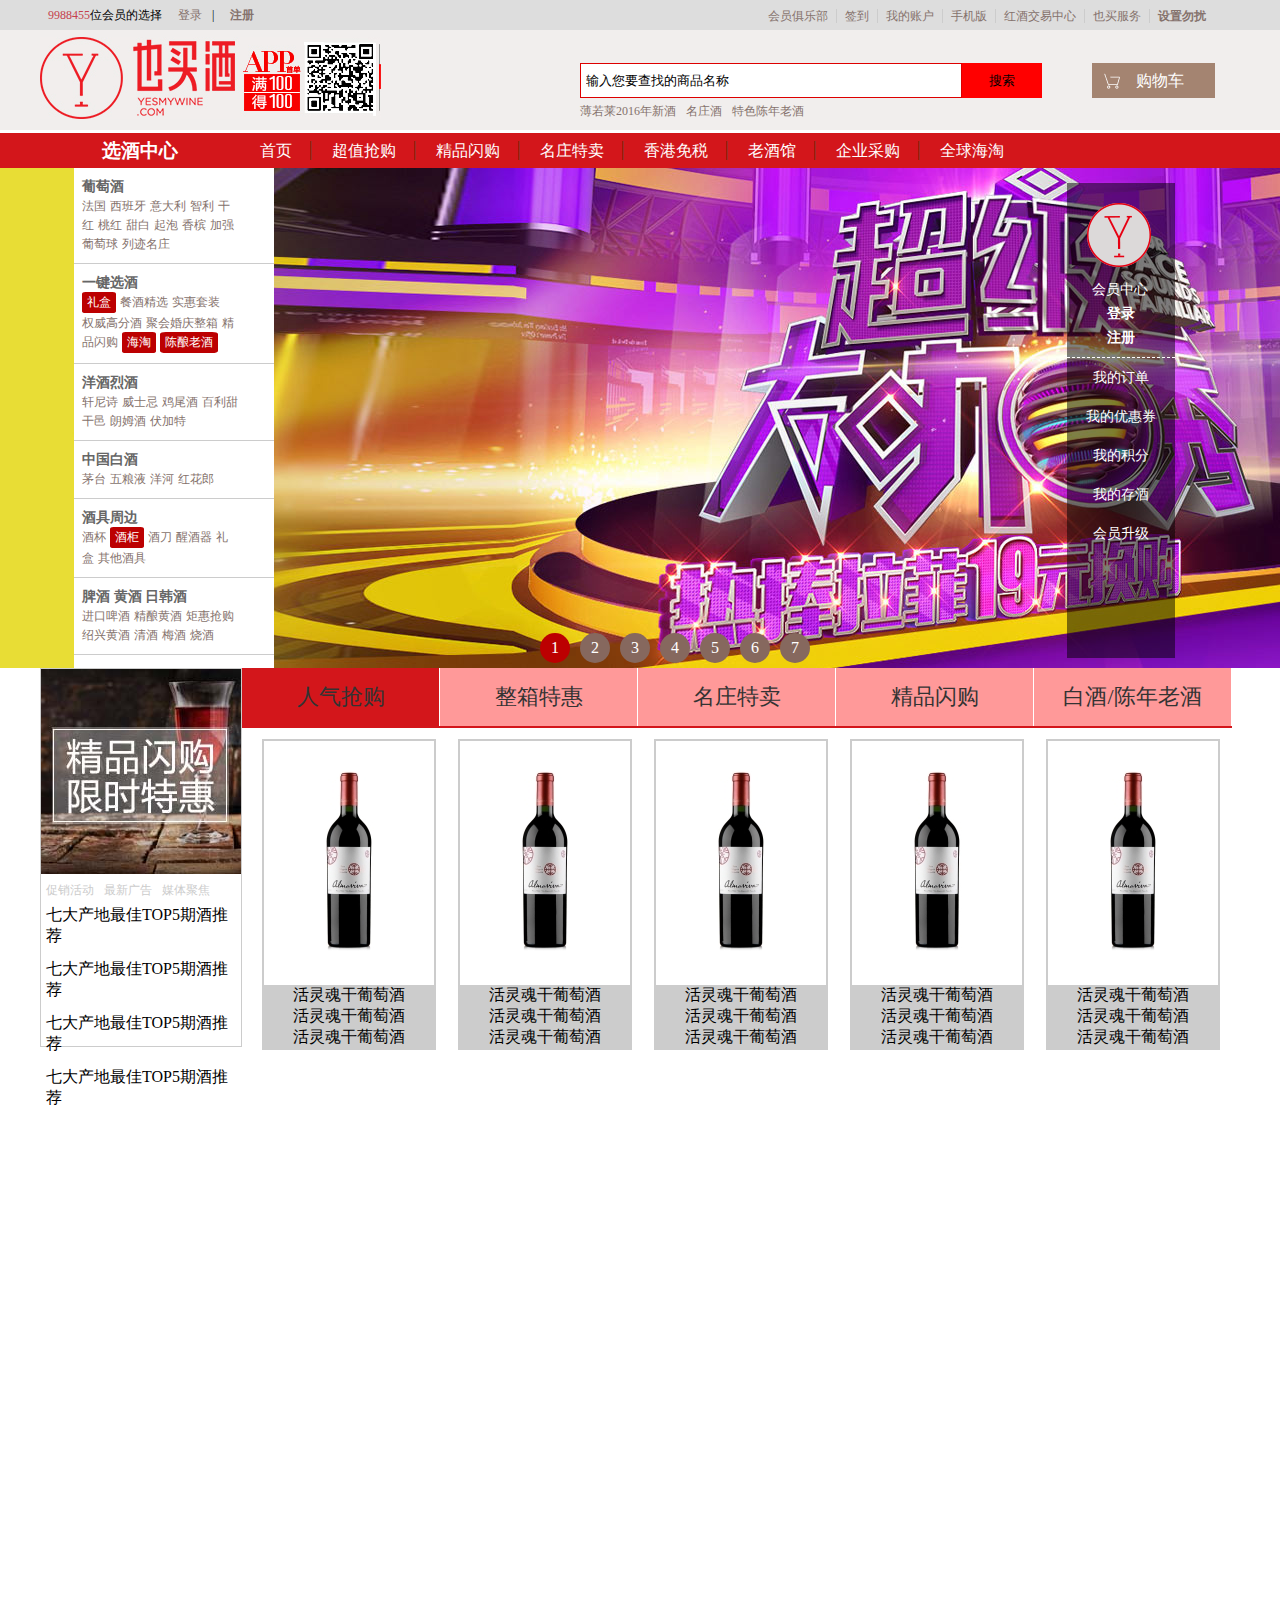
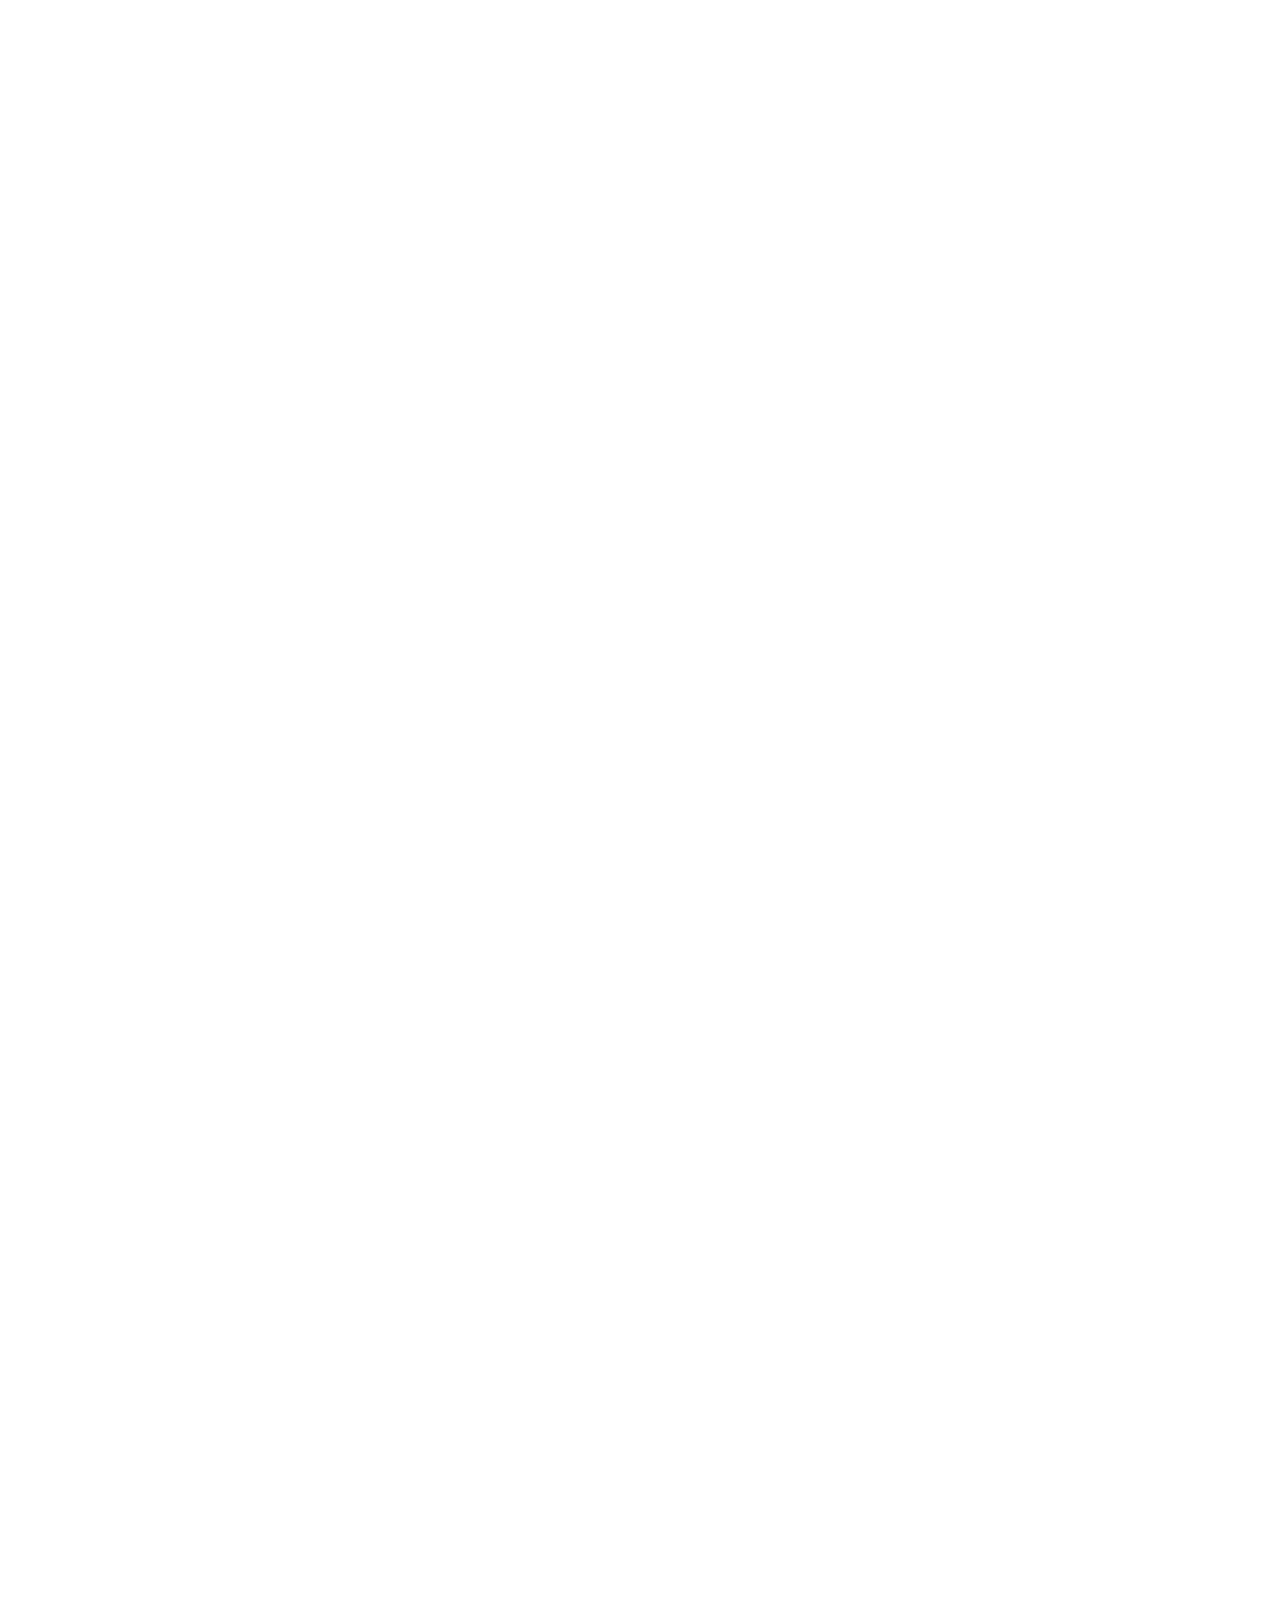
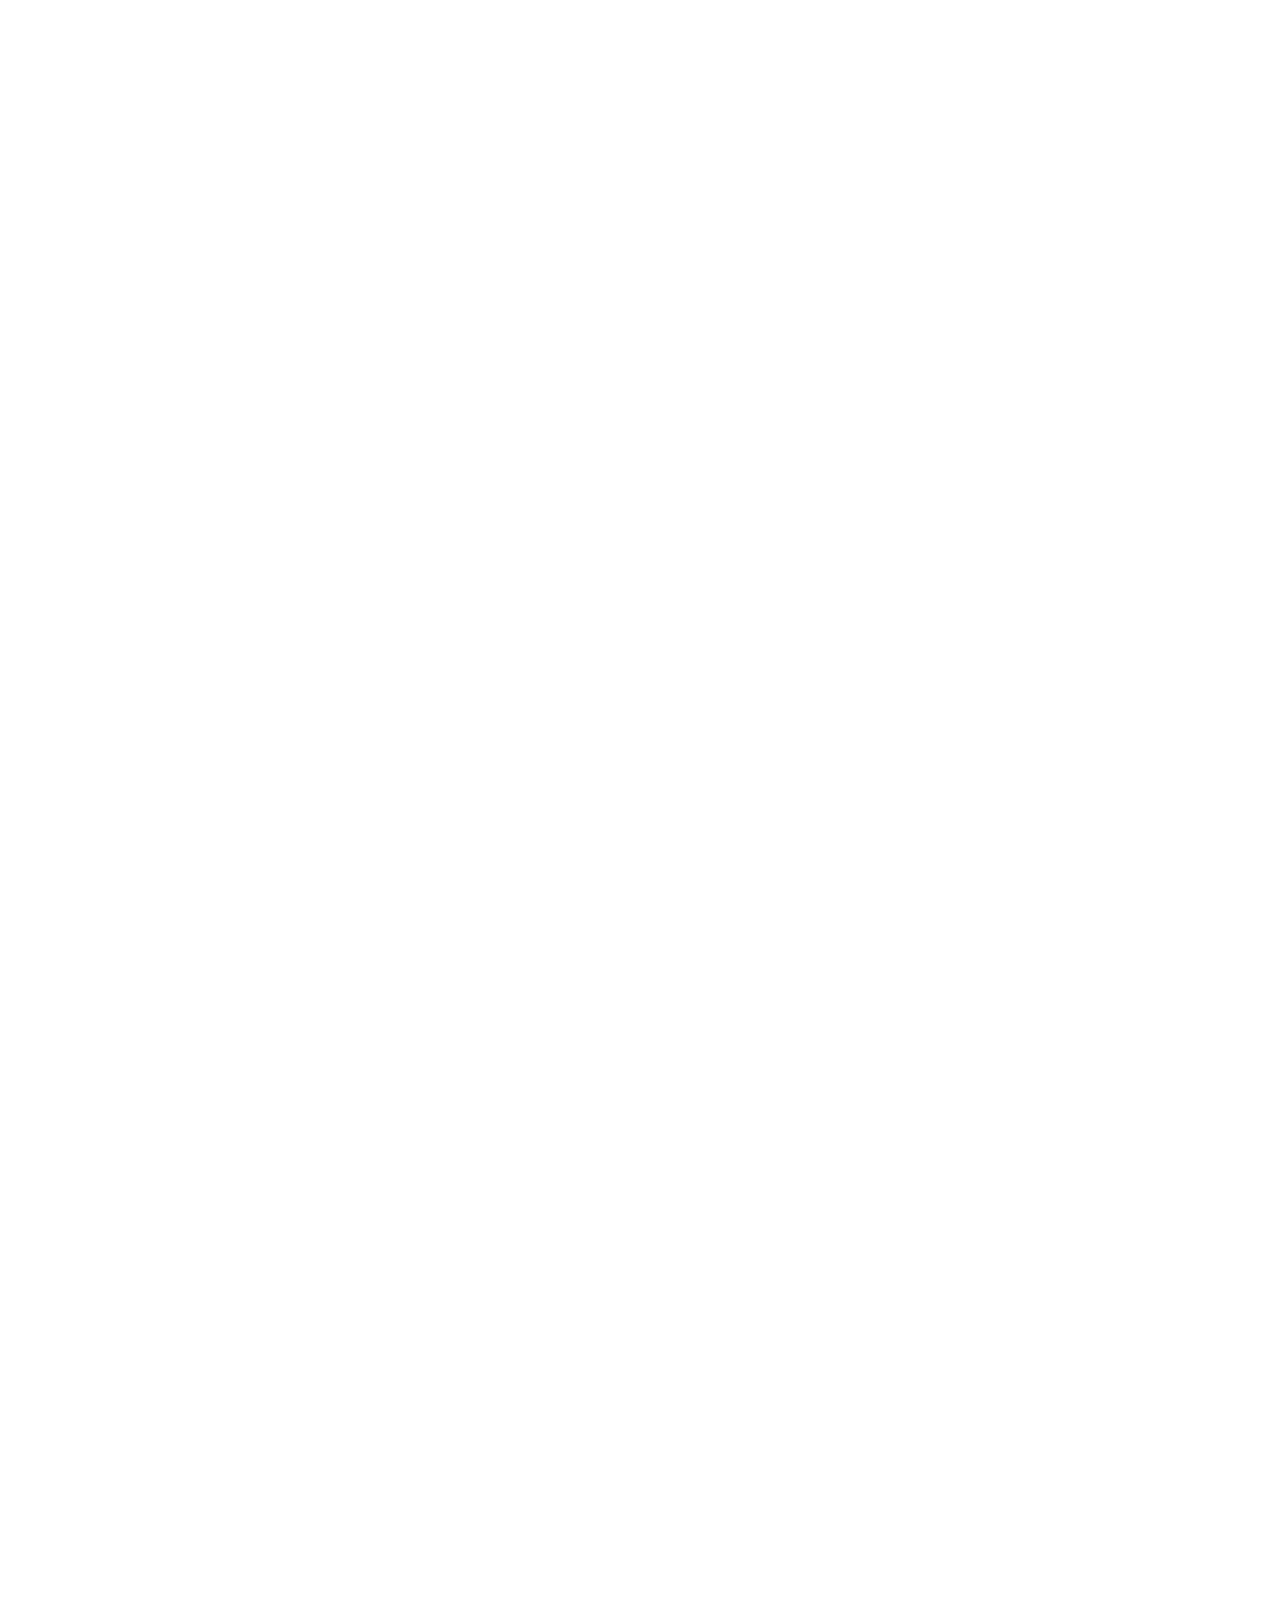
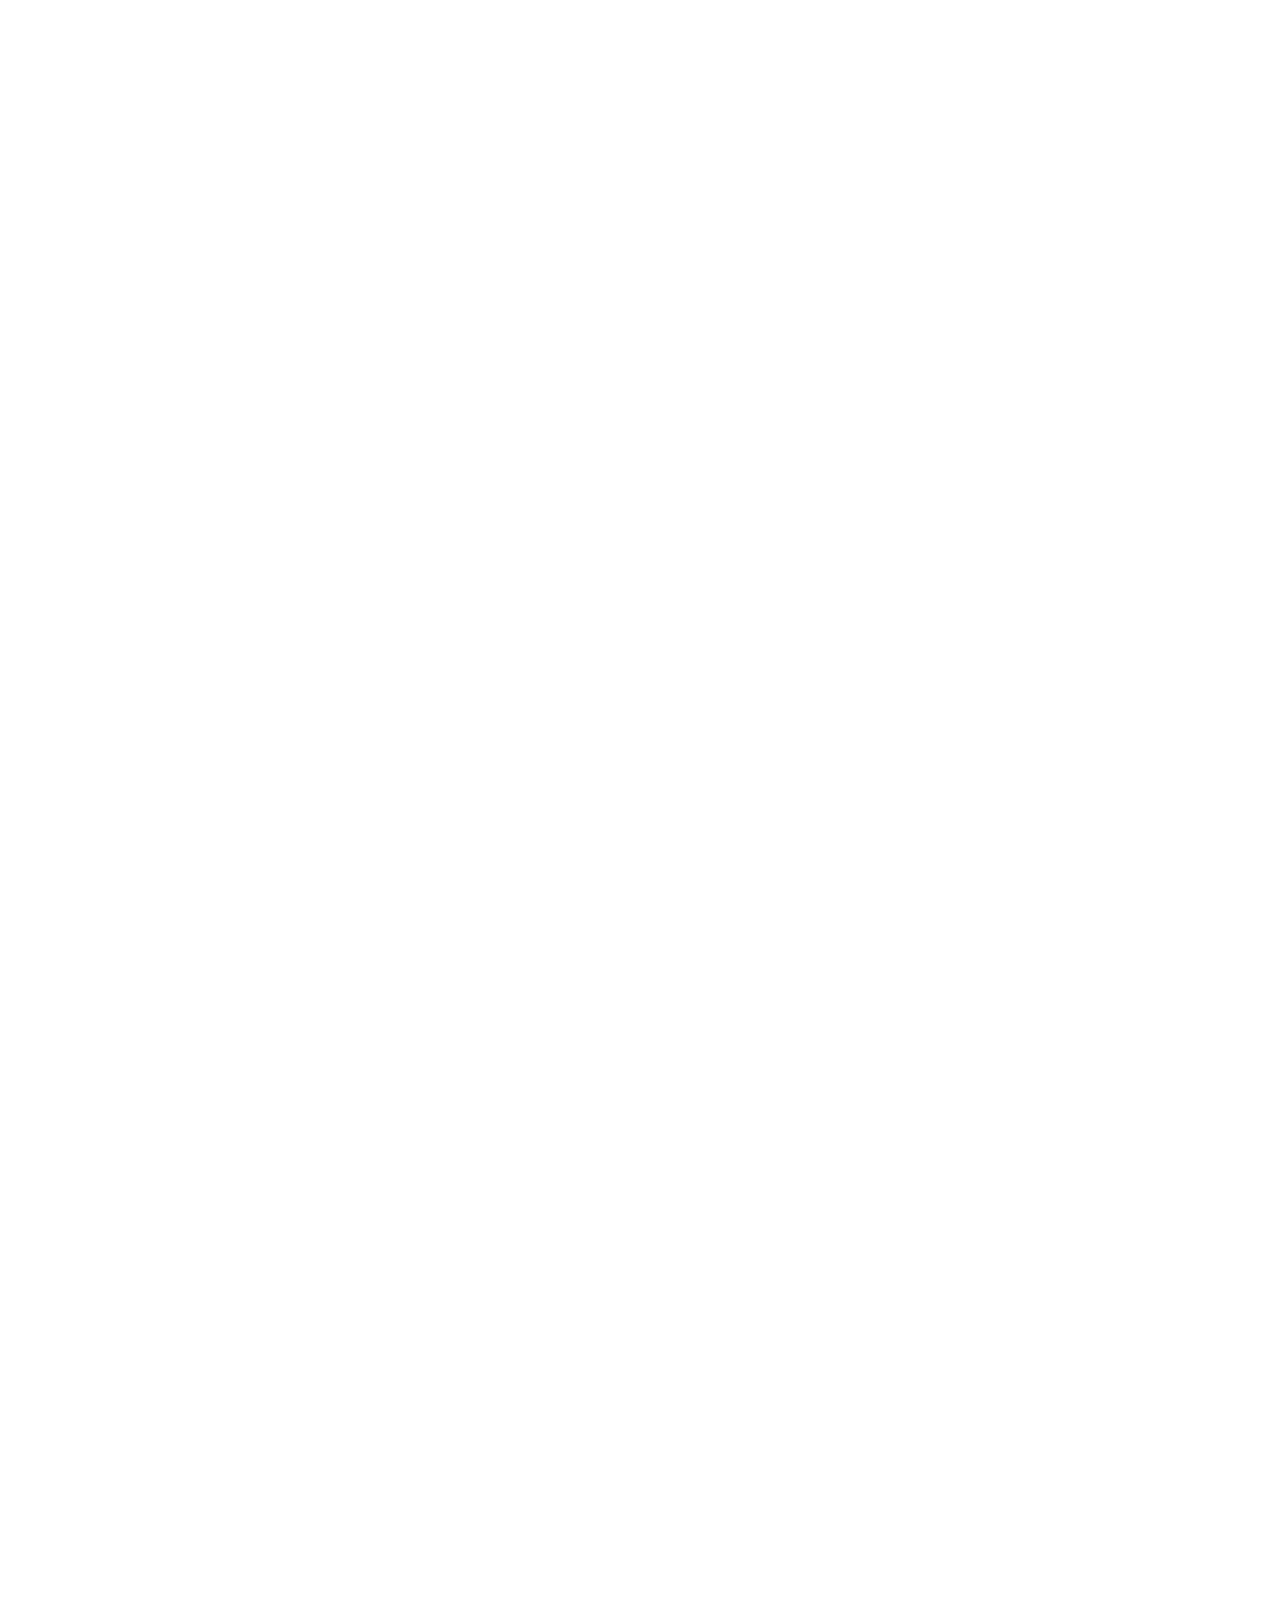
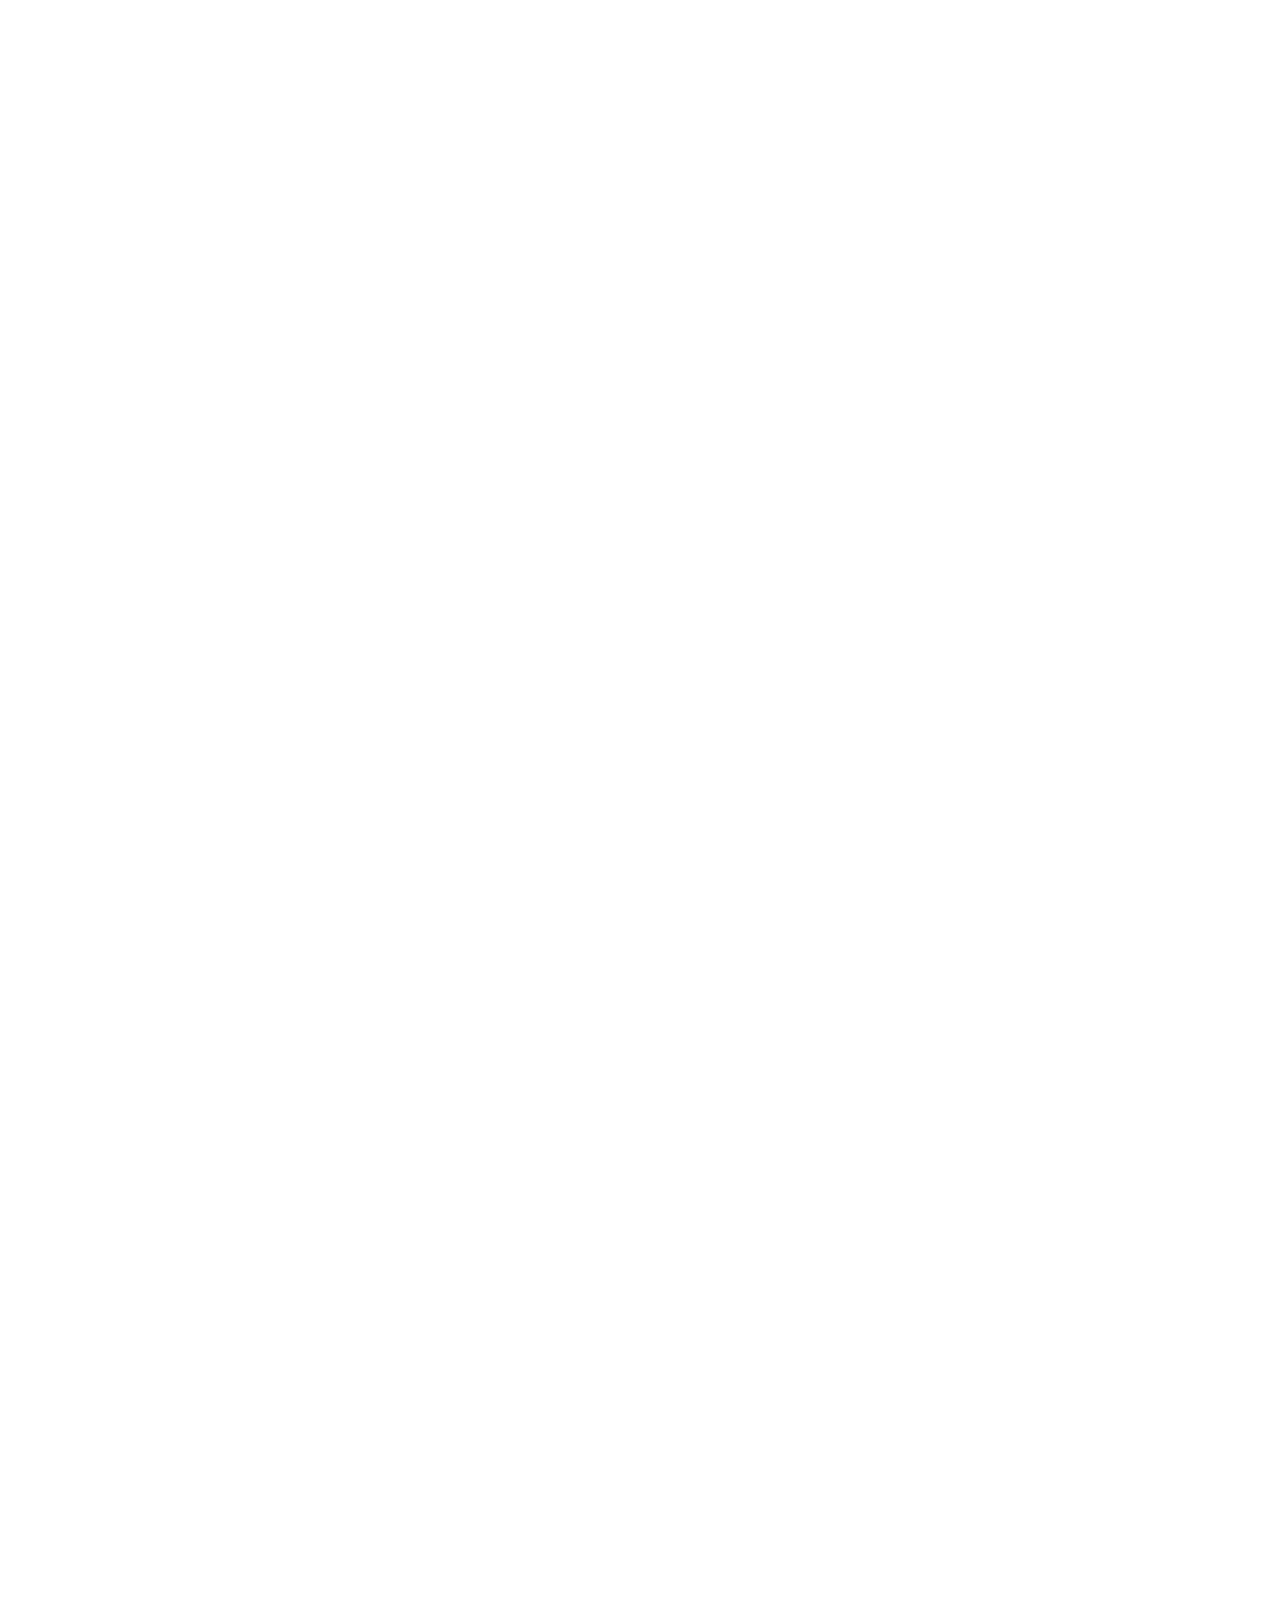
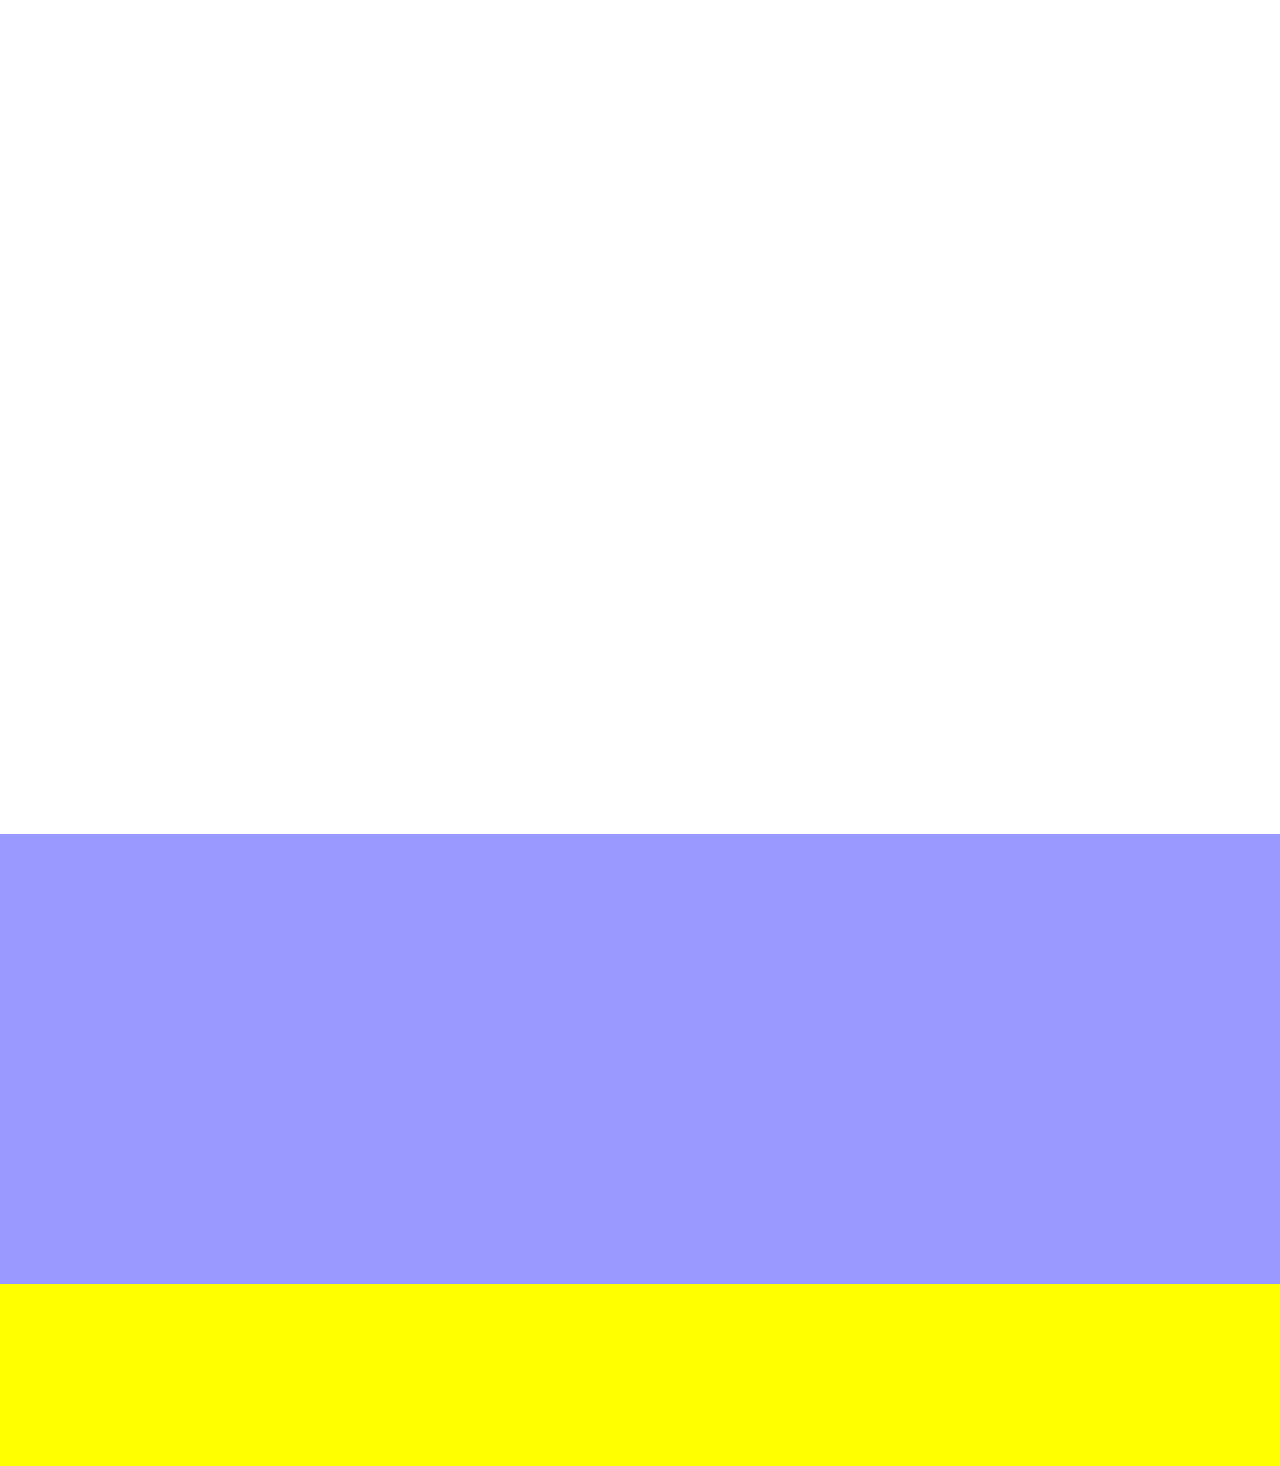
==== index.html @ 57fcf290 "js" ====
<!DOCTYPE html>
<html>
	<head>
		<meta charset="utf-8" />
		<title></title>
		<link rel="stylesheet" 	href="css/reset.css"/>
		<link rel="stylesheet"	href="css/com.css" />
		<link rel="stylesheet" 	href="css/index.css" />
		<style>
			.btnList .active{
				background: #BC0001;
			}
			.tabList .active{
				background: #BC0001;
			}
		</style>
		<script src="js/banner.js"></script>
		<script src="js/move.js"></script>
	</head>
	<body>
		<!--1-header-->
		<div id="header">
			<div class="header com">
				<!--headerTop-->
				<div class="headerTop">
					<ul class="userInfos">
						<li><em>9988455</em>位会员的选择</li>
						<li><a href="#">登录</a>|</li>
						<li><a class="bold" href="#">注册</a></li>
					</ul>
					<ul class="siteLinks clearfix">
						<li><a href="#">会员俱乐部</a></li>
						<li><a href="#">签到</a></li>
						<li><a href="#">我的账户</a></li>
						<li><a href="#">手机版</a></li>
						<li><a href="#">红酒交易中心</a></li>
						<li><a href="#">也买服务</a></li>
						<li><a class="setBorder bold" href="#">设置勿扰</a></li>
					</ul>
					<ul class="myAccounts">
						<li>我的订单</li>
						<li>我的存酒库</li>
						<li>我的优惠卷</li>
						<li>我的收藏夹</li>
					</ul>
					<ul class="services">
						<li><a href="#">品酒会</a></li>
						<li><a href="#">存酒库</a>|<a href="#">礼品卡</a></li>
						<li><a href="#">积分商城</a></li>
						<li><a href="#">《葡萄酒爱好者》</a></li>
						<li><a href="#">客服：1023886056</a></li>
					</ul>
				</div>
			</div>
		</div>
		<!--logo-->
		<div id="logo">
			<div class="logo com">
				<h2 class="leftLogo">
					<img src="img/341index-82_logo.jpg" alt="" />
				</h2>
				<div class="rightSearch">
					<div class="searchTop clearfix">
						<form class="search">
							<input class="find" type="text" value="输入您要查找的商品名称" />
							<input class="sea" type="submit" value ="搜索"/>
						</form>
						<div class="shopcart">
							购物车
						</div>
					</div>
					<ul class="searchBottom">
						<li><a href="#">薄若莱2016年新酒</a></li>
						<li><a href="#">名庄酒</a></li>
						<li><a href="#">特色陈年老酒</a></li>
					</ul>
				</div>
			</div>
		</div>
		<div class="clear"></div>
		<!--nav--->
		<div id="nav">
			<div class="nav com clearfix">
				<h3 class="selectWine">选酒中心</h3>
				<ul class="navLinks">
					<li class="shuxian"><a href="javascript:void(0)">首页</a></li>
					<li class="shuxian"><a href="javascript:void(0)">超值抢购</a></li>
					<li class="shuxian"><a href="javascript:void(0)">精品闪购</a></li>
					<li class="shuxian"><a href="javascript:void(0)">名庄特卖</a></li>
					<li class="shuxian"><a href="javascript:void(0)">香港免税</a></li>
					<li class="shuxian"><a href="javascript:void(0)">老酒馆</a></li>
					<li class="shuxian"><a href="javascript:void(0)">企业采购</a></li>
					<li><a href="javascript:void(0)">全球海淘</a></li>
				</ul
			</div>
		</div>
		<!--banner-->
		<div id="banner"> 
			<div class="banner">
				<div class="bannerList">
					<ul class="imgList">
						<li><img src="img/banner1.jpg" alt="" /></li>
						<li><img src="img/banner2.jpg" alt="" /></li>
						<li><img src="img/banner3.jpg" alt="" /></li>
						<li><img src="img/banner4.jpg" alt="" /></li>
						<li><img src="img/banner5.jpg" alt="" /></li>
						<li><img src="img/banner6.jpg" alt="" /></li>
						<li><img src="img/banner7.jpg" alt="" /></li>
					</ul>
					<ul class="btnList">
						<li class="active">1</li>
						<li>2</li>
						<li>3</li>
						<li>4</li>
						<li>5</li>
						<li>6</li>
						<li>7</li>
					</ul>
					<div class="preBtn">&lt;</div>
					<div class="nextBtn">&gt;</div>
					<ul class="selectCenter clearfix">
						<li class="mouseLi">
							<h4>葡萄酒</h3>
							<a href="javascript:void(0)">法国</a>
							<a href="javascript:void(0)">西班牙</a>
							<a href="javascript:void(0)">意大利</a>
							<a href="javascript:void(0)">智利</a>
							<a href="javascript:void(0)">干红</a>
							<a href="javascript:void(0)">桃红</a>
							<a href="javascript:void(0)">甜白</a>
							<a href="javascript:void(0)">起泡</a>
							<a href="javascript:void(0)">香槟</a>
							<a href="javascript:void(0)">加强葡萄球</a>
							<a href="javascript:void(0)">列迹名庄</a>
						</li>
						<ul class="grape siteWine">
							<li>1</li>
							<li>1</li>
							<li>1</li>
							<li>1</li>
							<li>1</li>
						</ul>
						<li class="mouseLi">
							<h4>一键选酒</h3>
							<a class="gift" href="javascript:void(0)">礼盒</a>
							<a href="javascript:void(0)">餐酒精选</a>
							<a href="javascript:void(0)">实惠套装</a><br />
							<a href="javascript:void(0)">权威高分酒</a>
							<a href="javascript:void(0)">聚会婚庆整箱</a>
							<a href="javascript:void(0)">精品闪购</a>
							<a class="gift" href="javascript:void(0)">海淘</a>
							<a class="gift" href="javascript:void(0)">陈酿老酒</a>
						</li>
						<ul class="chooseWine siteWine">
							<li>2</li>
							<li>2</li>
							<li>2</li>
							<li>2</li>
							<li>2</li>
						</ul>
						<li class="mouseLi">
							<h4>洋酒烈酒</h3>
							<a href="javascript:void(0)">轩尼诗</a>
							<a href="javascript:void(0)">威士忌</a>
							<a href="javascript:void(0)">鸡尾酒</a>
							<a href="javascript:void(0)">百利甜</a>
							<a href="javascript:void(0)">干邑</a>
							<a href="javascript:void(0)">朗姆酒</a>
							<a href="javascript:void(0)">伏加特</a>
						</li>
						<ul class="foreWine siteWine">
							<li>3</li>
							<li>3</li>
							<li>3</li>
							<li>3</li>
							<li>3</li>
						</ul>
						<li class="mouseLi">
							<h4>中国白酒</h3>
							<a href="javascript:void(0)">茅台</a>
							<a href="javascript:void(0)">五粮液</a>
							<a href="javascript:void(0)">洋河</a>
							<a href="javascript:void(0)">红花郎</a>
						</li>
						<ul class="spiritWine siteWine">
							<li>4</li>
							<li>4</li>
							<li>4</li>
							<li>4</li>
							<li>4</li>
						</ul>
						<li class="mouseLi">
							<h4>酒具周边</h3>
							<a href="javascript:void(0)">酒杯</a>
							<a class="gift" href="javascript:void(0)">酒柜</a>
							<a href="javascript:void(0)">酒刀</a>
							<a href="javascript:void(0)">醒酒器</a>
							<a href="javascript:void(0)">礼盒</a>
							<a href="javascript:void(0)">其他酒具</a>
						</li>
						<ul class="wineTool siteWine">
							<li>5</li>
							<li>5</li>
							<li>5</li>
							<li>5</li>
							<li>5</li>
						</ul>
						<li class="mouseLi">
							<h4>脾酒 黄酒 日韩酒</h3>
							<a href="javascript:void(0)">进口啤酒</a>
							<a href="javascript:void(0)">精酿黄酒</a>
							<a href="javascript:void(0)">矩惠抢购</a>
							<a href="javascript:void(0)">绍兴黄酒</a>
							<a href="javascript:void(0)">清酒</a>
							<a href="javascript:void(0)">梅酒</a>
							<a href="javascript:void(0)">烧酒</a>
						</li>
						<ul class="beerWine siteWine">
							<li>6</li>
							<li>6</li>
							<li>6</li>
							<li>6</li>
							<li>6</li>
						</ul>
					</ul>
					<ul class="focusNav">
						<dl class="iconPic">
							<dt>
								<img src="img/banner_rightLogo.png" alt="" />
							</dt>
							<dd>
								会员中心
							</dd>
						</dl>
						<ul class="userNav clearfix">
							<li><a href="javascript:void(0)">登录</a></li>
							<li><a href="javascript:void(0)">注册</a></li>
						</ul>
						<div class="clear"></div>
						<ul class="myInfos clearfix">
							<li><a href="javascipt:void(0)">我的订单</a></li>
							<li><a href="javascipt:void(0)">我的优惠券</a></li>
							<li><a href="javascipt:void(0)">我的积分</a></li>
							<li><a href="javascipt:void(0)">我的存酒</a></li>
							<li><a href="javascipt:void(0)">会员升级</a></li>
						</ul>
					</ul>
				</div>
			</div>
		</div>
		<div class="clear"></div>
		<!--content-->
		<div id="content">
			<div class="content com">
				<div class="tabWine">
					<div class="tabLeft">
						<div class="competitive">
							<h2><img src="img/competitive.jpg" alt="" /></h2>
						</div>
						<div class="notice">
							<ul class="noticeLi clearfix">
								<li><a href="javascript">促销活动</a></li>
								<li><a href="javascript">最新广告</a></li>
								<li><a href="javascript">媒体聚焦</a></li>
							</ul>
							<ul class="ulTab1">
								<li>七大产地最佳TOP5期酒推荐</li>
								<li>七大产地最佳TOP5期酒推荐</li>
								<li>七大产地最佳TOP5期酒推荐</li>
								<li>七大产地最佳TOP5期酒推荐</li>
							</ul>
							<!--<ul class="ulTab2">
								<li>七大产地最佳TOP5期酒推荐</li>
								<li>七大产地最佳TOP5期酒推荐</li>
								<li>七大产地最佳TOP5期酒推荐</li>
								<li>七大产地最佳TOP5期酒推荐</li>
							</ul>
							<ul class="ulTab3">
								<li>七大产地最佳TOP5期酒推荐</li>
								<li>七大产地最佳TOP5期酒推荐</li>
								<li>七大产地最佳TOP5期酒推荐</li>
								<li>七大产地最佳TOP5期酒推荐</li>
							</ul>-->
						</div>
					</div>
					<div class="tabRight">
						<ul class="tabSelect clearfix">
							<li class="tabActive"><a href="javascript:void(0)">人气抢购</a></li>
							<li><a href="javascript:void(0)">整箱特惠</a></li>
							<li><a href="javascript:void(0)">名庄特卖</a></li>
							<li><a href="javascript:void(0)">精品闪购</a></li>
							<li><a href="javascript:void(0)">白酒/陈年老酒</a></li>
						</ul>
						<div class="tabBox">
							<div class="tabrightSel">
								<div class="tabContent1">
									<dl class="dl1">
										<dt>
											<img src="img/tab1.jpg" alt="" />
										</dt>
										<dd>活灵魂干葡萄酒</dd>
										<dd>活灵魂干葡萄酒</dd>
										<dd>活灵魂干葡萄酒</dd>
									</dl>
									<dl>
										<dt>
											<img src="img/tab1.jpg" alt="" />
										</dt>
										<dd>活灵魂干葡萄酒</dd>
										<dd>活灵魂干葡萄酒</dd>
										<dd>活灵魂干葡萄酒</dd>
									</dl>
									<dl>
										<dt>
											<img src="img/tab1.jpg" alt="" />
										</dt>
										<dd>活灵魂干葡萄酒</dd>
										<dd>活灵魂干葡萄酒</dd>
										<dd>活灵魂干葡萄酒</dd>
									</dl>
									<dl>
										<dt>
											<img src="img/tab1.jpg" alt="" />
										</dt>
										<dd>活灵魂干葡萄酒</dd>
										<dd>活灵魂干葡萄酒</dd>
										<dd>活灵魂干葡萄酒</dd>
									</dl>
									<dl>
										<dt>
											<img src="img/tab1.jpg" alt="" />
										</dt>
										<dd>活灵魂干葡萄酒</dd>
										<dd>活灵魂干葡萄酒</dd>
										<dd>活灵魂干葡萄酒</dd>
									</dl>
								</div>
								<div class="tabContent1">
									<dl class="dl1">
										<dt>
											<img src="img/tab2.png" alt="" />
										</dt>
										<dd>活灵魂干葡萄酒</dd>
										<dd>活灵魂干葡萄酒</dd>
										<dd>活灵魂干葡萄酒</dd>
									</dl>
									<dl>
										<dt>
											<img src="img/tab2.png" alt="" />
										</dt>
										<dd>活灵魂干葡萄酒</dd>
										<dd>活灵魂干葡萄酒</dd>
										<dd>活灵魂干葡萄酒</dd>
									</dl>
									<dl>
										<dt>
											<img src="img/tab2.png" alt="" />
										</dt>
										<dd>活灵魂干葡萄酒</dd>
										<dd>活灵魂干葡萄酒</dd>
										<dd>活灵魂干葡萄酒</dd>
									</dl>
									<dl>
										<dt>
											<img src="img/tab2.png" alt="" />
										</dt>
										<dd>活灵魂干葡萄酒</dd>
										<dd>活灵魂干葡萄酒</dd>
										<dd>活灵魂干葡萄酒</dd>
									</dl>
									<dl>
										<dt>
											<img src="img/tab2.png" alt="" />
										</dt>
										<dd>活灵魂干葡萄酒</dd>
										<dd>活灵魂干葡萄酒</dd>
										<dd>活灵魂干葡萄酒</dd>
									</dl>
								</div>
								<div class="tabContent1">
									<dl class="dl1">
										<dt>
											<img src="img/tab3.jpg" alt="" />
										</dt>
										<dd>活灵魂干葡萄酒</dd>
										<dd>活灵魂干葡萄酒</dd>
										<dd>活灵魂干葡萄酒</dd>
									</dl>
									<dl>
										<dt>
											<img src="img/tab3.jpg" alt="" />
										</dt>
										<dd>活灵魂干葡萄酒</dd>
										<dd>活灵魂干葡萄酒</dd>
										<dd>活灵魂干葡萄酒</dd>
									</dl>
									<dl>
										<dt>
											<img src="img/tab3.jpg" alt="" />
										</dt>
										<dd>活灵魂干葡萄酒</dd>
										<dd>活灵魂干葡萄酒</dd>
										<dd>活灵魂干葡萄酒</dd>
									</dl>
									<dl>
										<dt>
											<img src="img/tab3.jpg" alt="" />
										</dt>
										<dd>活灵魂干葡萄酒</dd>
										<dd>活灵魂干葡萄酒</dd>
										<dd>活灵魂干葡萄酒</dd>
									</dl>
									<dl>
										<dt>
											<img src="img/tab3.jpg" alt="" />
										</dt>
										<dd>活灵魂干葡萄酒</dd>
										<dd>活灵魂干葡萄酒</dd>
										<dd>活灵魂干葡萄酒</dd>
									</dl>
								</div>
								<div class="tabContent1">
									<dl class="dl1">
										<dt>
											<img src="img/tab4.jpg" alt="" />
										</dt>
										<dd>活灵魂干葡萄酒</dd>
										<dd>活灵魂干葡萄酒</dd>
										<dd>活灵魂干葡萄酒</dd>
									</dl>
									<dl>
										<dt>
											<img src="img/tab4.jpg" alt="" />
										</dt>
										<dd>活灵魂干葡萄酒</dd>
										<dd>活灵魂干葡萄酒</dd>
										<dd>活灵魂干葡萄酒</dd>
									</dl>
									<dl>
										<dt>
											<img src="img/tab4.jpg" alt="" />
										</dt>
										<dd>活灵魂干葡萄酒</dd>
										<dd>活灵魂干葡萄酒</dd>
										<dd>活灵魂干葡萄酒</dd>
									</dl>
									<dl>
										<dt>
											<img src="img/tab4.jpg" alt="" />
										</dt>
										<dd>活灵魂干葡萄酒</dd>
										<dd>活灵魂干葡萄酒</dd>
										<dd>活灵魂干葡萄酒</dd>
									</dl>
									<dl>
										<dt>
											<img src="img/tab4.jpg" alt="" />
										</dt>
										<dd>活灵魂干葡萄酒</dd>
										<dd>活灵魂干葡萄酒</dd>
										<dd>活灵魂干葡萄酒</dd>
									</dl>
								</div>
								<div class="tabContent1">
									<dl class="dl1">
										<dt>
											<img src="img/tab5.JPG" alt="" />
										</dt>
										<dd>活灵魂干葡萄酒</dd>
										<dd>活灵魂干葡萄酒</dd>
										<dd>活灵魂干葡萄酒</dd>
									</dl>
									<dl>
										<dt>
											<img src="img/tab5.JPG" alt="" />
										</dt>
										<dd>活灵魂干葡萄酒</dd>
										<dd>活灵魂干葡萄酒</dd>
										<dd>活灵魂干葡萄酒</dd>
									</dl>
									<dl>
										<dt>
											<img src="img/tab5.JPG" alt="" />
										</dt>
										<dd>活灵魂干葡萄酒</dd>
										<dd>活灵魂干葡萄酒</dd>
										<dd>活灵魂干葡萄酒</dd>
									</dl>
									<dl>
										<dt>
											<img src="img/tab5.JPG" alt="" />
										</dt>
										<dd>活灵魂干葡萄酒</dd>
										<dd>活灵魂干葡萄酒</dd>
										<dd>活灵魂干葡萄酒</dd>
									</dl>
									<dl>
										<dt>
											<img src="img/tab5.JPG" alt="" />
										</dt>
										<dd>活灵魂干葡萄酒</dd>
										<dd>活灵魂干葡萄酒</dd>
										<dd>活灵魂干葡萄酒</dd>
									</dl>
								</div>
							</div>
						</div>
					</div>
				</div>
			</div>
		</div>
		<!--promise-->
		<div id="promise">
			<div class="promise com">
				
			</div>
		</div>
		<!--footer-->
		<div id="footer">
			<div class="footer com">
				
			</div>
		</div>
		<script src="js/com.js"></script>
		<script src="js/centerWine.js"></script>
		<script src="js/content.js"></script>
	</body>
</html>
---- css/com.css ----
.com{
	width: 1200px;
	margin: 0 auto;
}
/*header*/
#header{
	width: 100%;
	height: 30px;
	background: #ddd;
}
.headerTop{
	height: 30px;
	background: #ddd;
	position: relative;
}
.userInfos{
	width: 60%;
	float: left;
}
.userInfos li{
	float: left;
	font-size: 12px;
	padding: 7px 8px;
}
.userInfos li em{
	color: #c53f4c;
}
.userInfos li a{
	color: #85726c;
	padding-right: 10px;
}
.userInfos li a:hover{
	color: #c53f4c;
	text-decoration: underline;
}
.siteLinks{
	width: 40%;
	float:right;
}
.siteLinks li{
	float: left;
	font-size: 12px;
	padding: 8px 0;
}
.siteLinks li a{
	color: #85726c;
	font-size: 12px;
	padding: 0 8px;
	border-right: 1px solid #ccc;	
}
.siteLinks li a:hover{
	color: #c53f4c;
	text-decoration: underline;
}
.siteLinks .setBorder{
	border-right: none;
}
.myAccounts{
	width: 100px;
	height: 100px;
	background: #fff;
	position: absolute;
	top: 30px;
	left: 837px;
	display: none;
	padding: 5px 0;
}
.myAccounts li{
	font-size: 14px;
	color: #85726c;
	padding: 3px 10px;
}
.services{
	width: 150px;
	height: 100px;
	background: #fff;
	position: absolute;
	top: 30px;
	left: 1044px;
	padding: 5px 0;
	display: none;
}
.services li{
	font-size: 14px;
	color: #85726c;
	padding: 0 10px;
}
.services li a{
	display: inline-block;
	color: #85726c;
	padding: 2px 5px;
}
.active{
	background: #c53f4c;
}
/*logo*/
#logo{
	width: 100%;
	height: 100px;
	background: #f1eeed;
}
.leftLogo{
	width: 45%;
	padding:6px 0;
	float: left;
}
.rightSearch{
	float:right;
	width: 55%;
	height: 70px;
	margin-top: 30px;
}
.searchTop{
	
}
.search{
	float: left;
}
.search .find{
	width: 370px;
	height: 23px;
	display: inline-block;
	padding: 5px;
	border:1px solid #d00;
	float: left;    /*解决input之间的间隙*/
}
.search .sea{
	/*margin-left: -10px;*/  /*让第二个input向左移动*/
	width: 80px;
	height: 35px;
	background: #f00;
	border: 0;
	display: inline-block; 
}
.shopcart{
	width:110px;
	height: 35px;
	line-height: 35px;
	padding-left: 13px;
	float:left;
	background: #a48471 url(../img/cart.png) no-repeat 12px 10px;
	color: #fff;
	margin-left: 50px;
	text-align: center;
}
.searchBottom li{
	float: left;
	height: 24px;
	line-height: 24px;
	margin-right: 10px;
	
}
.searchBottom li a{
	font-size: 12px;
	color: #85726c;
}
.searchBottom li a:hover{
	color: #c53f4c;
	text-decoration: underline;
}
/*nav*/
#nav{
	width: 100%;
	height: 35px;
	background: #D3161B;
}
.nav .selectWine{
	width: 200px;
	height: 35px;
	line-height: 35px;
	text-align: center;
	float: left;
	color: #fff;
}
.nav .selectWine:hover{
	background: #bc0001;
}
.nav .navLinks{
	width: 800px;
	height: 35px;
	float: left;
	
}
.navLinks li{
	height: 19px;
	padding: 8px 0;
	float: left;
}
.shuxian{
	background: url(../img/nav_shuxian.jpg) no-repeat right;
}
.navLinks li a{
	padding: 0 20px;
	color: #fff;
	/*background: url(../img/nav_shuxian.jpg) no-repeat right; */
	/*为什么竖线不能放在a中*/
}
.navLinks li:hover{
	/*左边的竖条压不住 该怎么办？*/
	margin-left: -2px;
	background: #bc0001;
}
/*banner*/
#banner{
	width: 100%;
	height: 500px;
	/*background: #f99;*/
}
/*content*/
#content{
	width: 100%;
	height: 8166px;
	/*background: #f9f;*/
}
/*promise*/
#promise{
	width: 100%;
	height: 450px;
	background: #99f;
}
/*footer*/
#footer{
	widht: 100%;
	height: 182px;
	background: yellow;
}
---- css/index.css ----
/*banner*/
#banner{
	width: 100%;
	height: 500px;
}
.bannerList{
	width: 100%;
	height: 500px;
	position: relative;
	top: 0;
	left: 0;
	overflow: hidden;
}
.imgList{
	width: 20000px;
	height: 500px;
	position: absolute;
	left: 0;
	top: 0;
}
.imgList li{
	float: left;
}
.imgList li img{
	height: 500px;
}
/*轮播图小原点*/
.btnList{
	width: 300px;
	height: 60px;
	position: absolute;
	left: 530px;
	top: 465px;
}
.btnList li{
	float: left;
	width: 30px;
	height: 30px;
	line-height: 30px;
	text-align: center;
	background: #86685e;
	border-radius: 100%;
	margin-left: 10px;
	color: #fff;
}
.bannerList .active{
	background: #BC0001;
}
/*.preBtn{
	width: 30px;
	height: 60px;
	line-height: 60px;
	text-align: center;
	background: #9ff;
	position: absolute;
	left: 50px;
	top: 220px;
	font-size: 22px;
	color: #fff;
	font-weight: 900;
}*/
/*.nextBtn{
	width: 30px;
	height: 60px;
	line-height: 60px;
	text-align: center;
	background: #9ff;
	position: absolute;
	left: 1260px;
	top: 220px;
	font-size: 22px;
	color: #fff;
	font-weight: 900;
}*/
.selectCenter{
	width: 200px;
	height: 500px;
	background: #fff;
	z-index: 1;
	position: absolute;
	top: 0;
	left: 74px;
	
}
.selectCenter h4{
	font-size: 14px;
	color: #666;
}
.selectCenter li{
	padding: 10px 35px 10px 8px;
	border-bottom: 1px solid #ccc;
}
.selectCenter li a{
	font-size: 12px;
	color: #85726c;
}
.selectCenter li a:hover{
	text-decoration: underline;
}
.selectCenter .gift{
	padding: 2px 5px;
	text-align: center;
	display: inline-block;
	background: #BC0001;
	border-radius: 10%;
	color: #fff;
	
}
.siteWine{
	display: none;
}
.siteWine li{
	width: 400px;
	border-bottom: 1px dashed #ccc;
	background: #fff;
}
.grape{
	position: absolute;
	top: 0;
	left: 200px;
}
.chooseWine{
	position: absolute;
	top: 200px;
	left: 200px;
}
.foreWine{
	position: absolute;
	top: 260px;
	left: 200px;
}
.spiritWine{
	position: absolute;
	top: 300px;
	left: 200px;
}
.wineTool{
	position: absolute;
	top: 350px;
	left: 200px;
}
.beerWine{
	position: absolute;
	top: 400px;
	left: 200px;
}
/*焦点登录导航样式*/
.focusNav{
	width: 108px;
	height: 475px;
	position: absolute;
	top: 15px;
	right: 105px;
	background: rgba(0,0,0,0.5);
}
.focusNav li a{
	 font-size: 14px;
	 color: #fff;
}
.iconPic{
	margin-left: 20px;
	margin-top: 20px;
}
.iconPic dd{
	font-size: 14px;
	color: #fff;
	margin:10px 0 0 5px;
	/*text-align: center;*/
}
.iconPic dd:hover{
	text-decoration: underline;
	color: #D3161B;
}
.userNav{
	width: 100%;
	border-bottom: 1px dashed #fff;
	padding-bottom: 10px;
}
.userNav li{
	margin: 5px 0 0 20px;
	/*text-align: center;*/
}
.userNav li a{
	font-weight: 900;
	padding: 5px 20px;
	border-radius: 2px;
}
.userNav li a:hover{
	background: #D3161B;
	color: #fff;
	text-decoration: none;
}
.myInfos{
	padding: 0 8px;
	text-align: center;
}
.myInfos li{
	padding: 10px 0;
}
.myInfos li a:hover{
	color: #D3161B;
	text-decoration: underline;
}
/*content*/
.tabWine{ 
	height: 377px;
}
/*tabLeft*/
.tabLeft{
	width: 200px;
	height: 377px;
	float: left;
	border: 1px solid #ccc;
}
.noticeLi li{
	float: left;
}
.noticeLi li a{
	font-size: 12px;
	padding: 5px 5px;
	color: #ccc;
}
.ulTab1 li{
	padding:6px 0 6px 5px;
}
.ulTab1{
	po
}
/*tabRight*/
.tabRight{
	float: left;
	width: 990px;
}
.tabRight .tabSelect{
	border-bottom: 2px solid #D3161B;
}
.tabRight .tabSelect li{
	width: 197px;
	height: 58px;
	line-height: 58px;
	text-align: center;
	background: #f99;
	float: left;
	margin-right: 1px;
	
}
.tabRight .tabSelect .tabActive{
	background: #D3161B;
}
/*.tabRight .tabSelect li:hover{
	background: #D3161B;
}*/
.tabRight .tabSelect li a{
	font-size: 22px;
	color: #333;
}
.tabRight .tabContent1{
	height: 325px;
}
.tabRight .tabContent1 dl{
	float: left;
	border: 2px solid #ccc;
	margin: 11px;
}
.tabRight .tabContent1 .dl1{
	margin-left: 20px;
}
.tabRight .tabContent1 dl dt{
	padding: 30px;
}
.tabRight .tabContent1 dl dd{
	background: #ccc;
	text-align: center;
}
/*tabBox*/
.tabBox{
	width: 990px;
	height: 325px;
	position: relative;
	overflow: hidden;
	
}
.tabrightSel{
	width: 990px;
	height: 10000px;
	position: absolute;
	top: 0;
	left: 0;
}
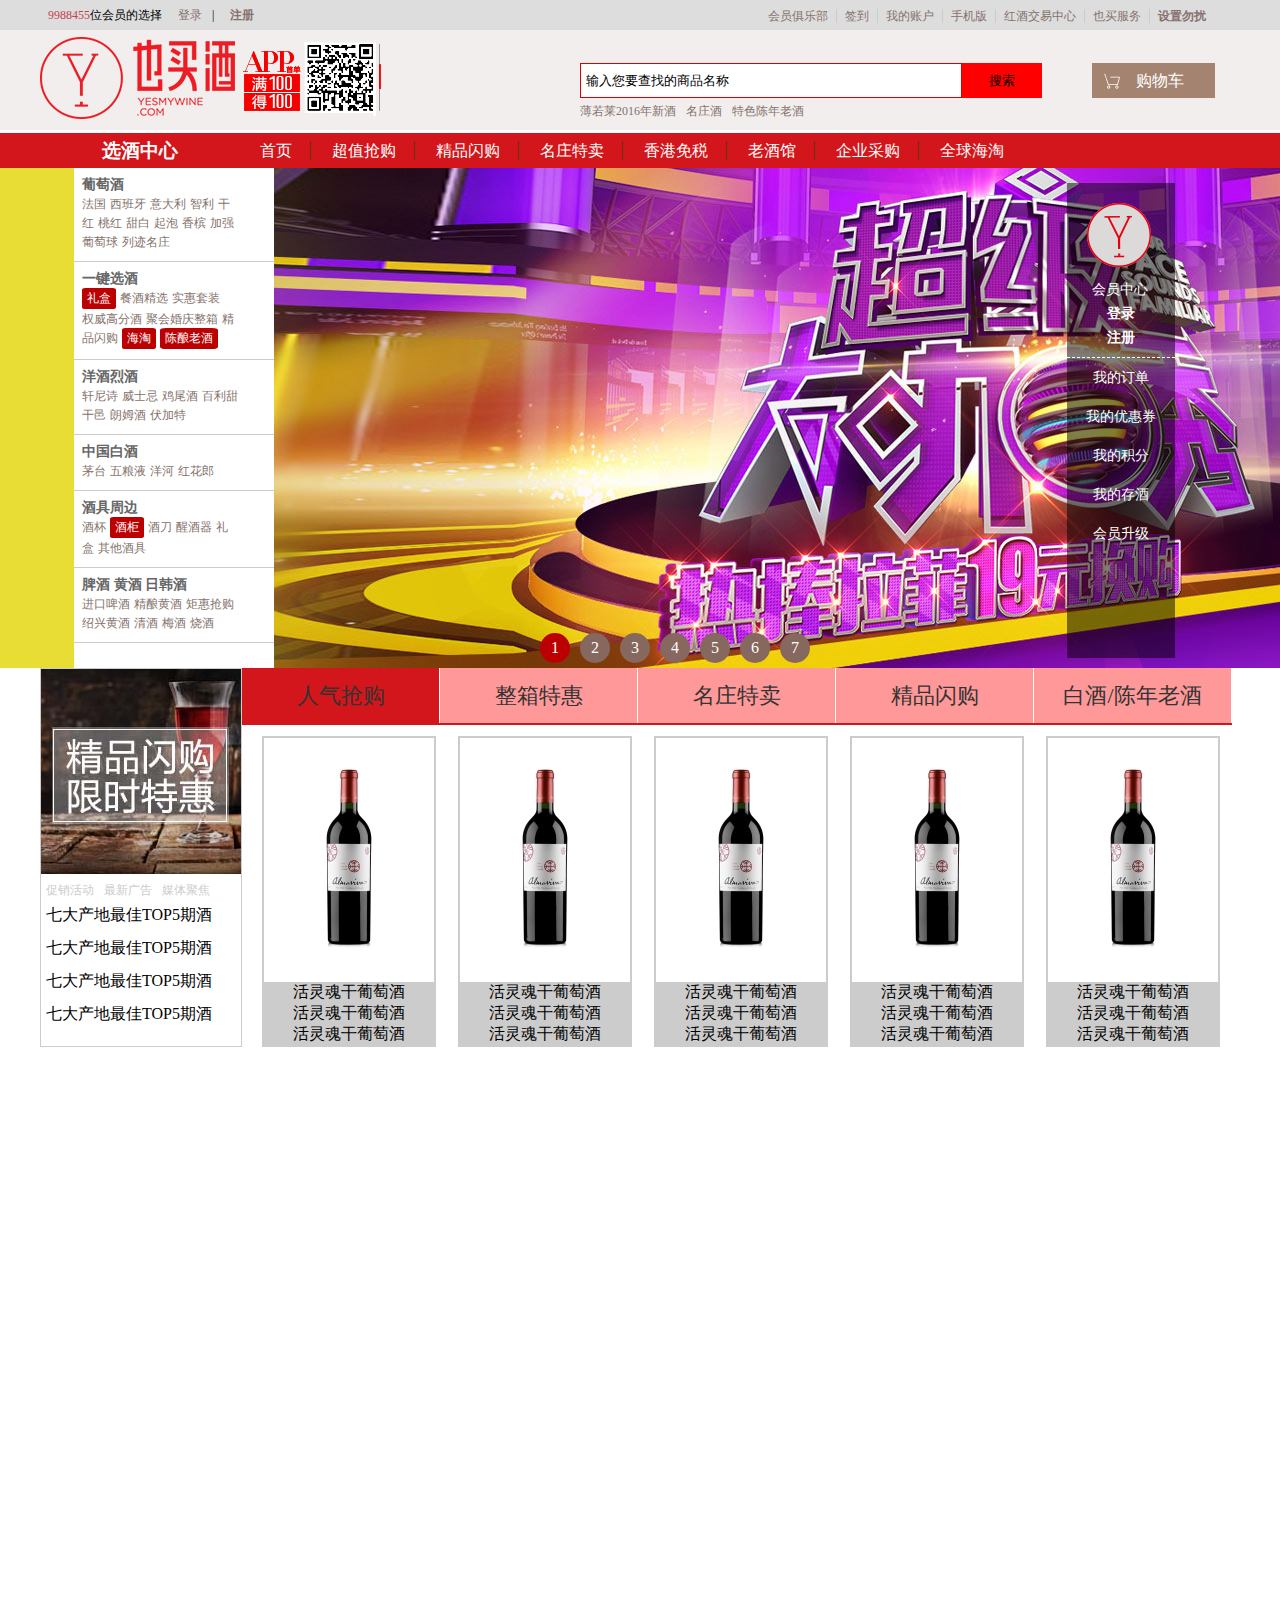
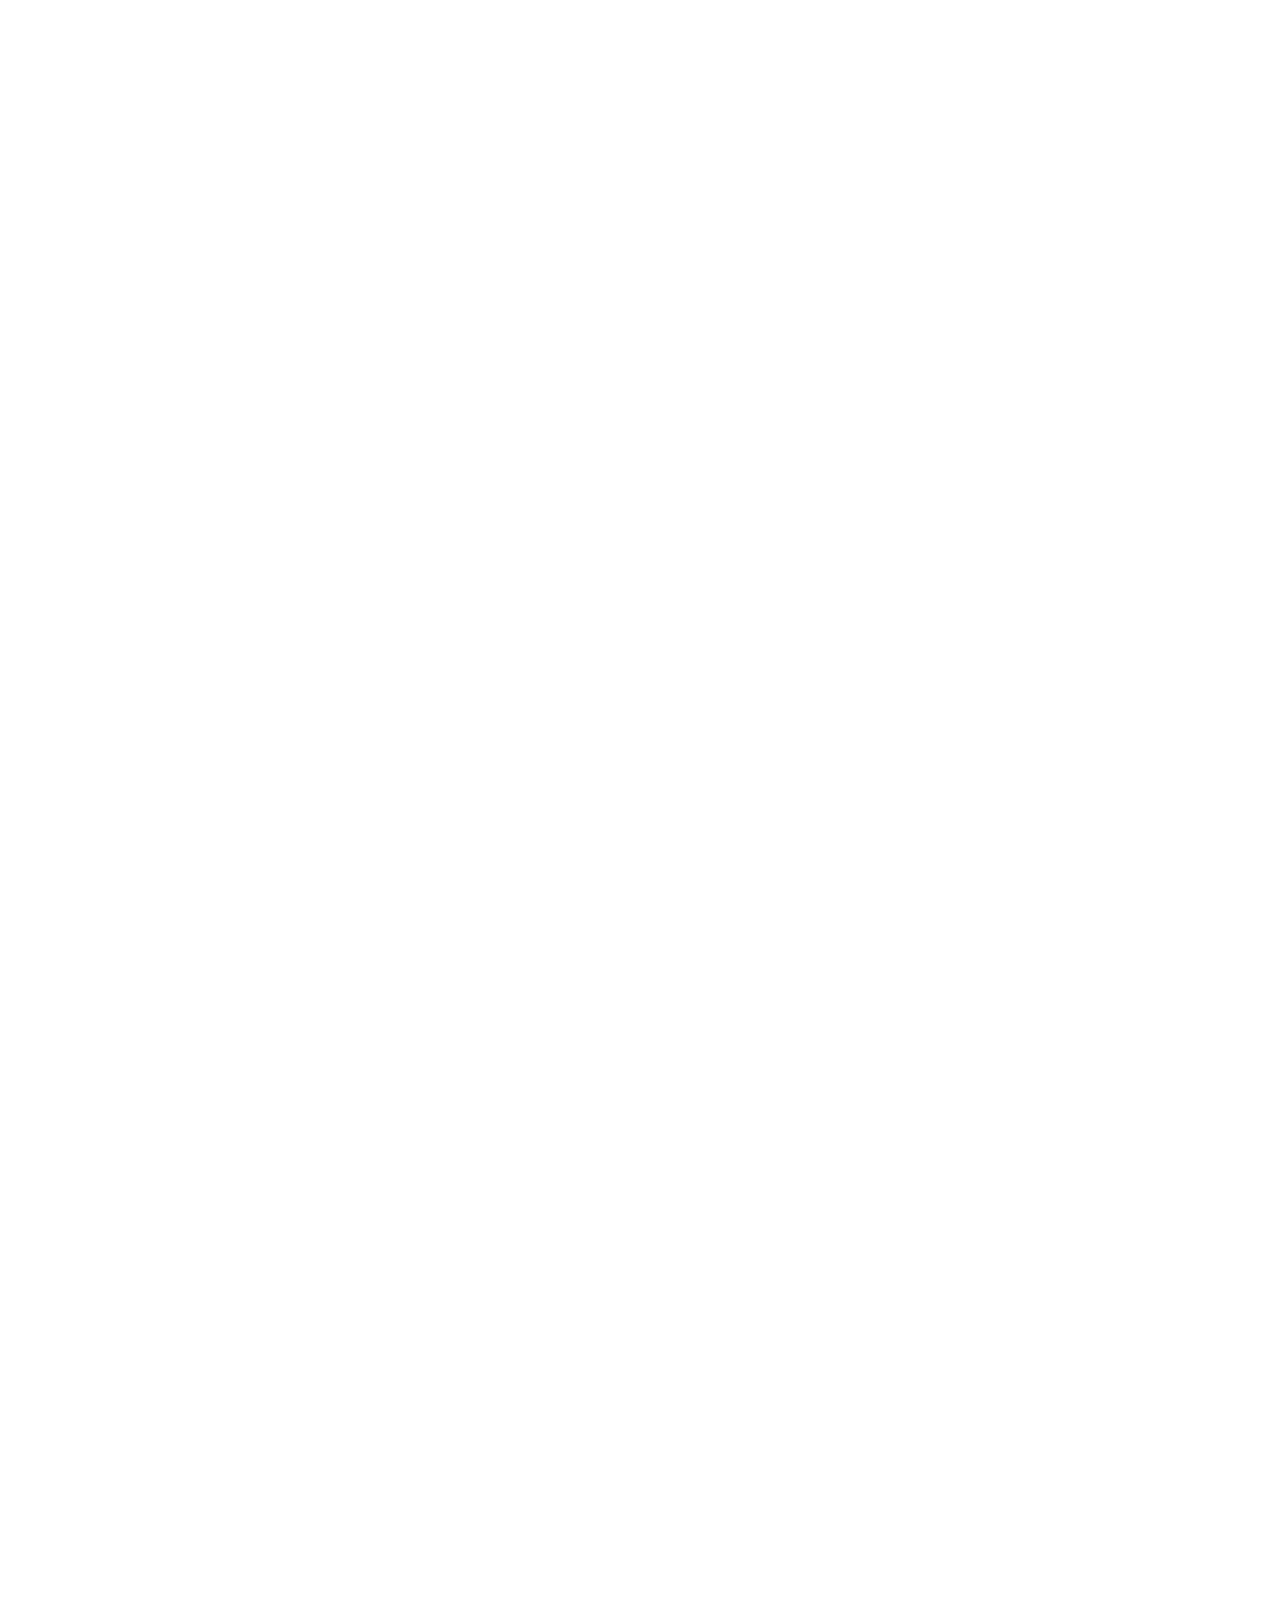
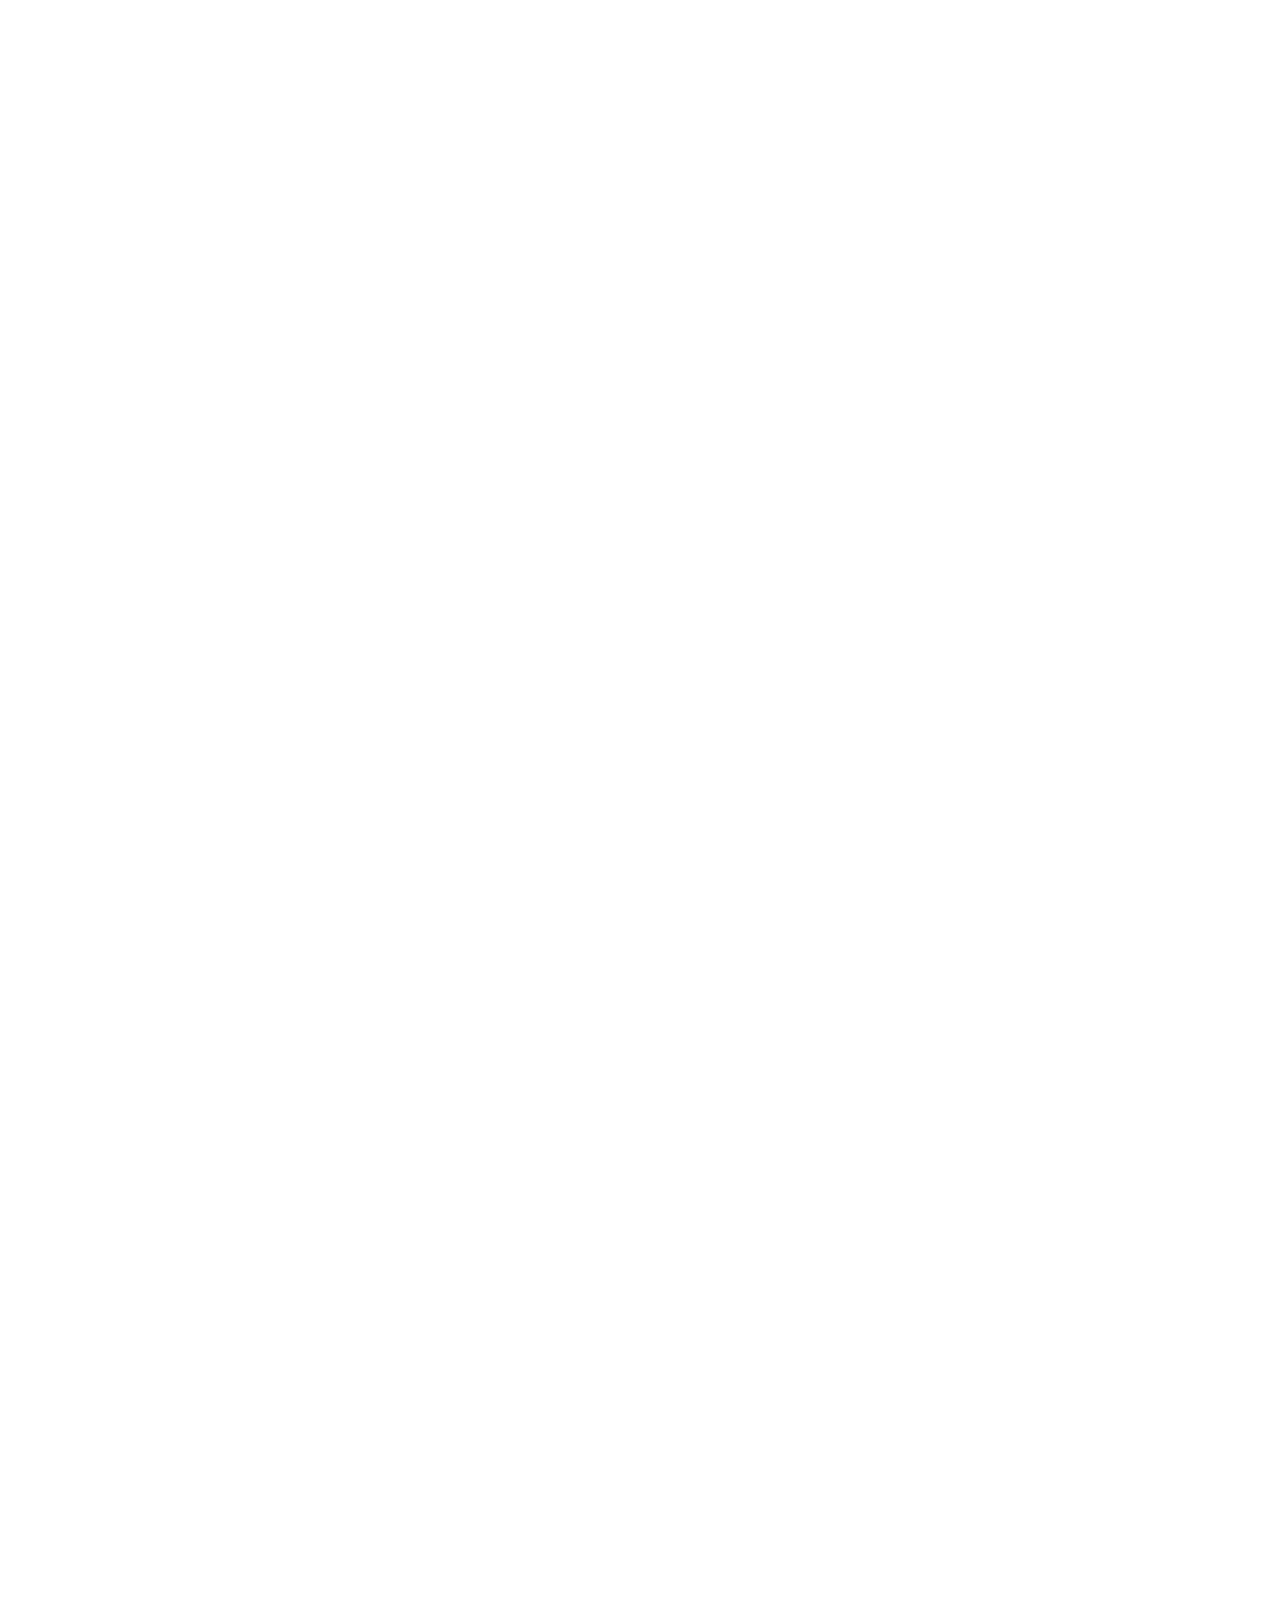
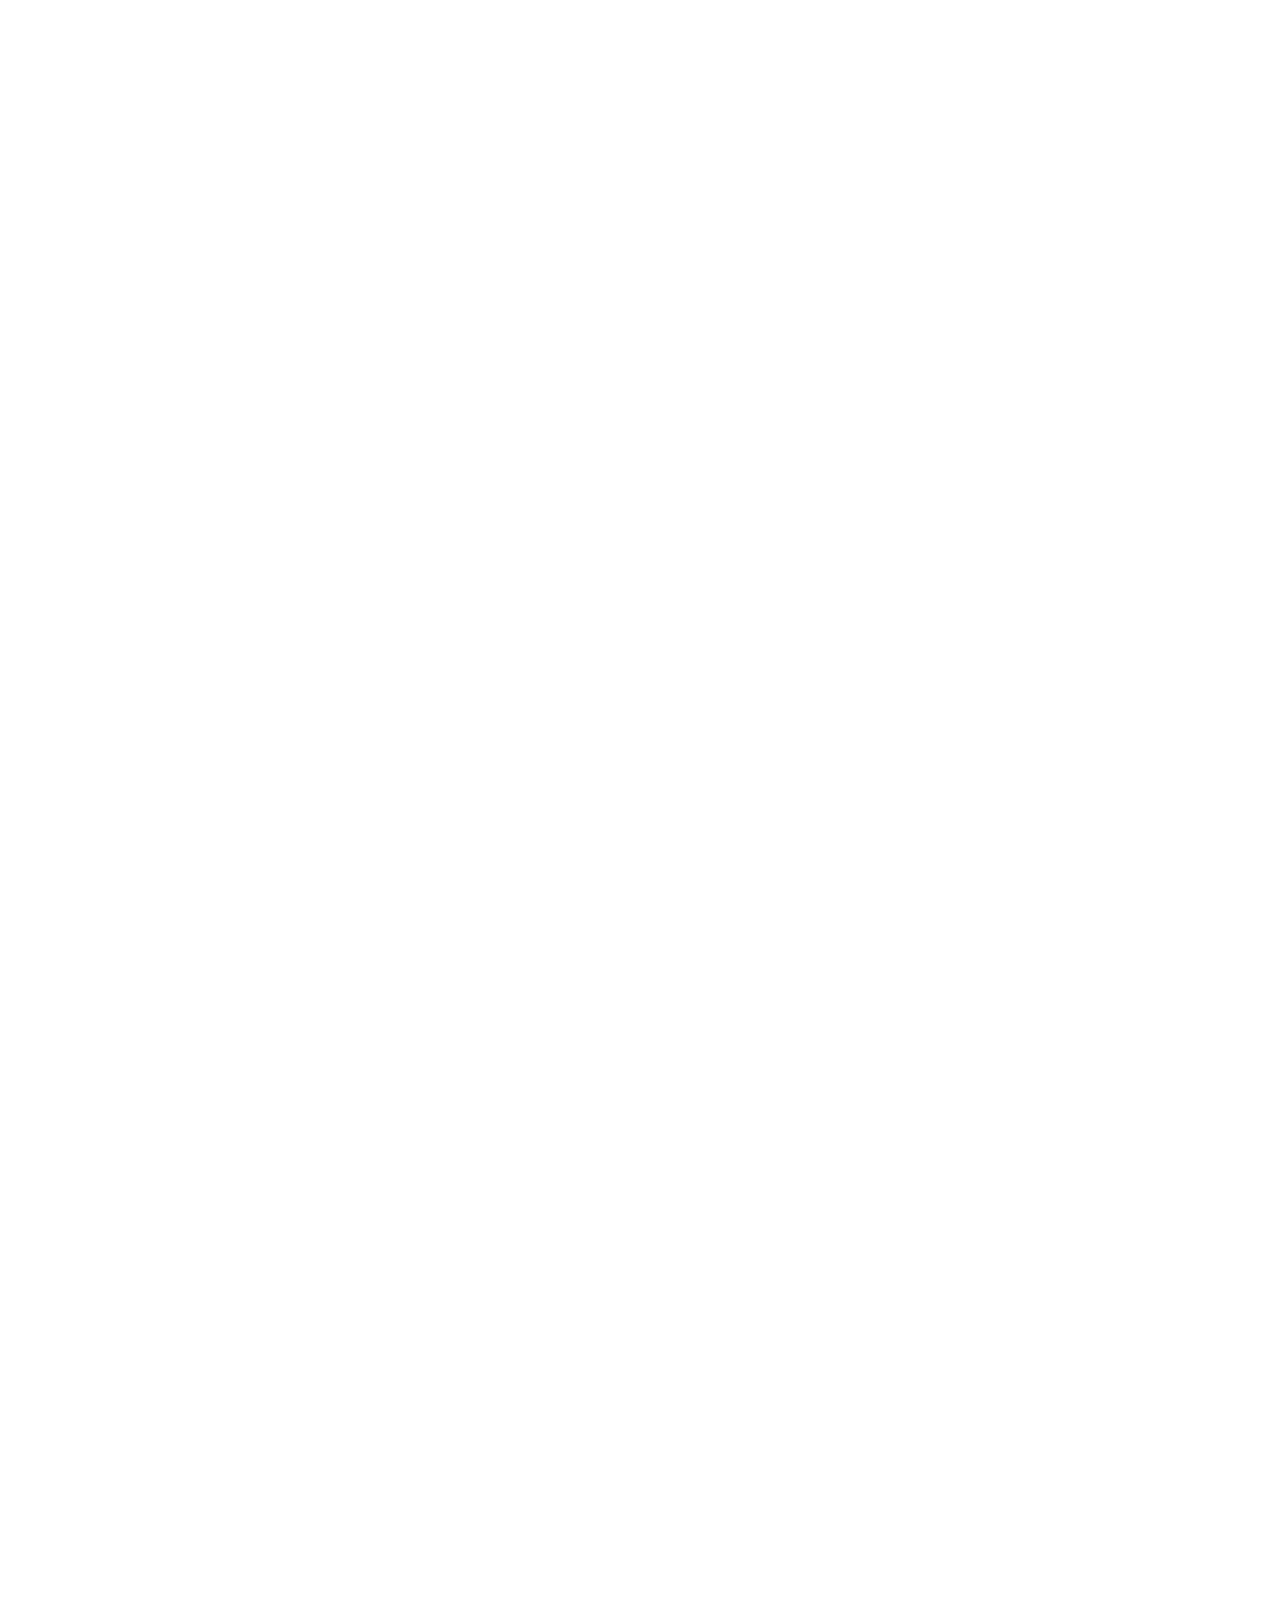
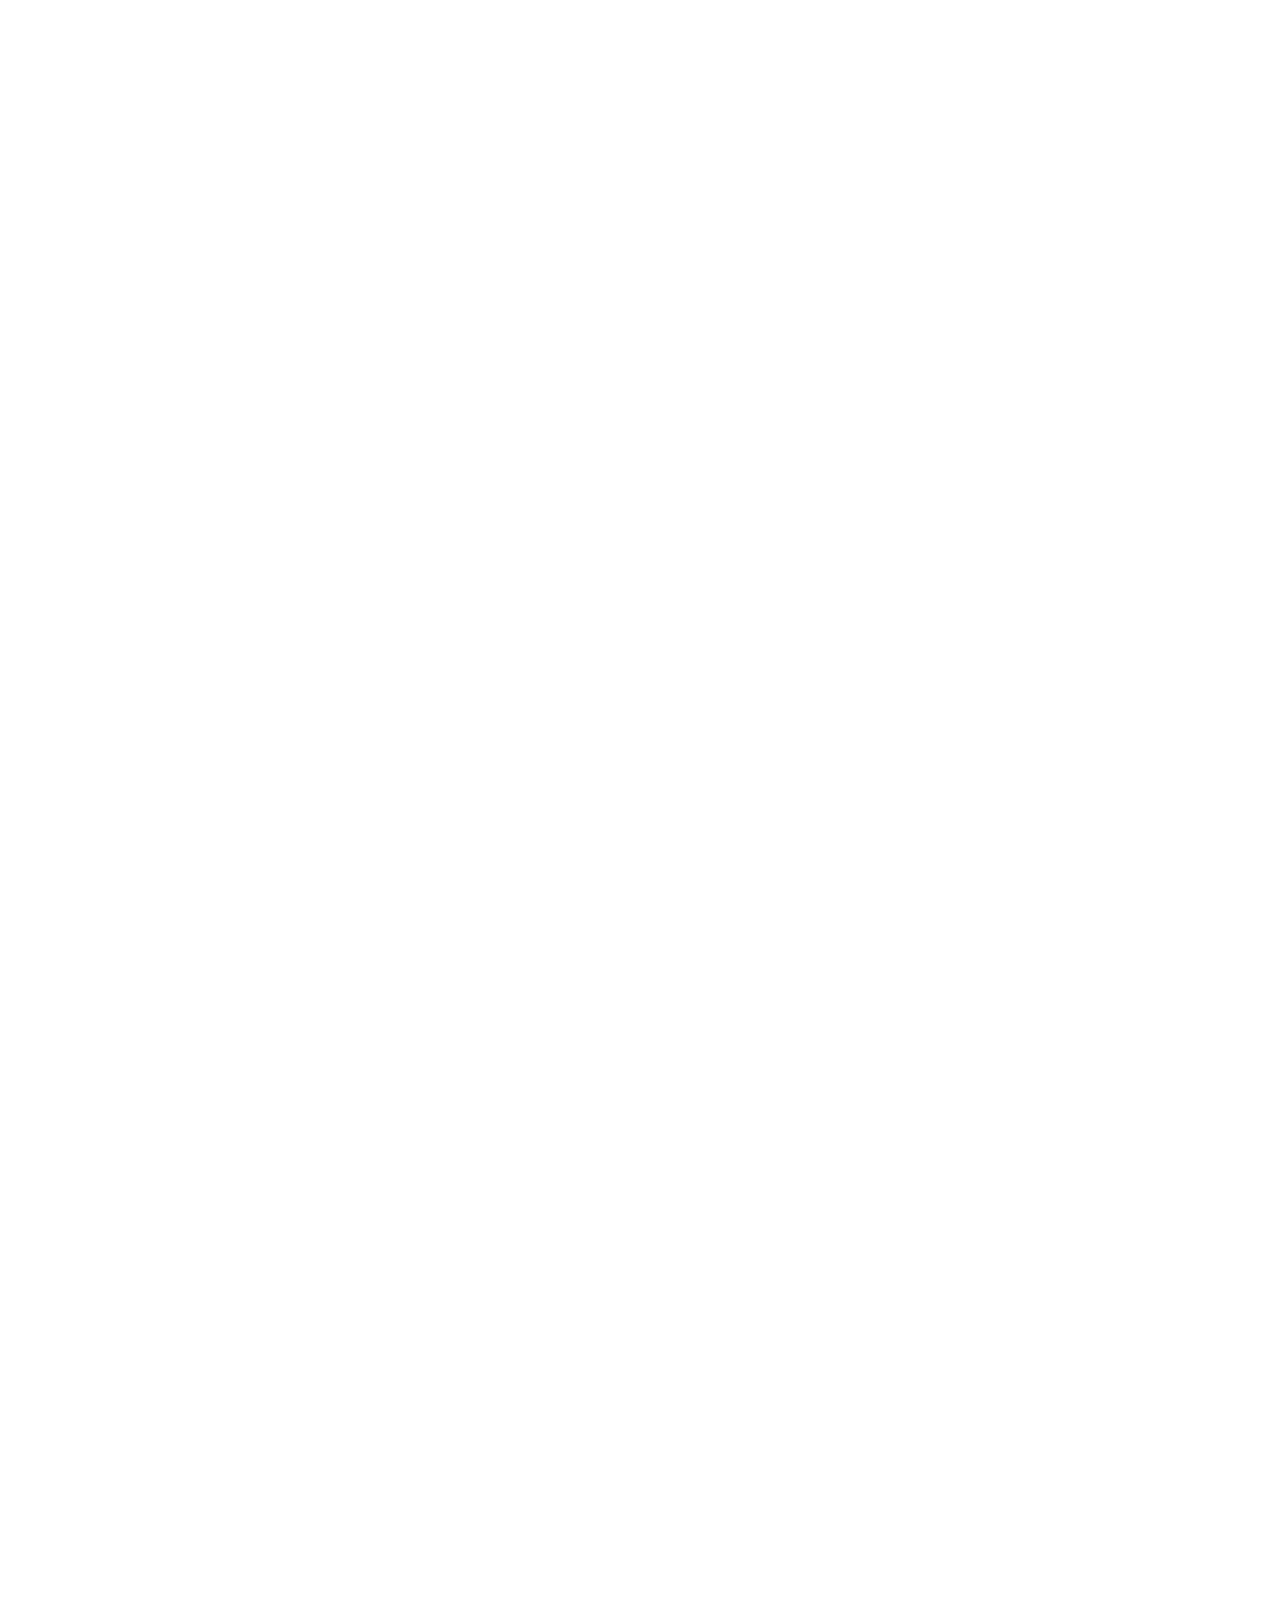
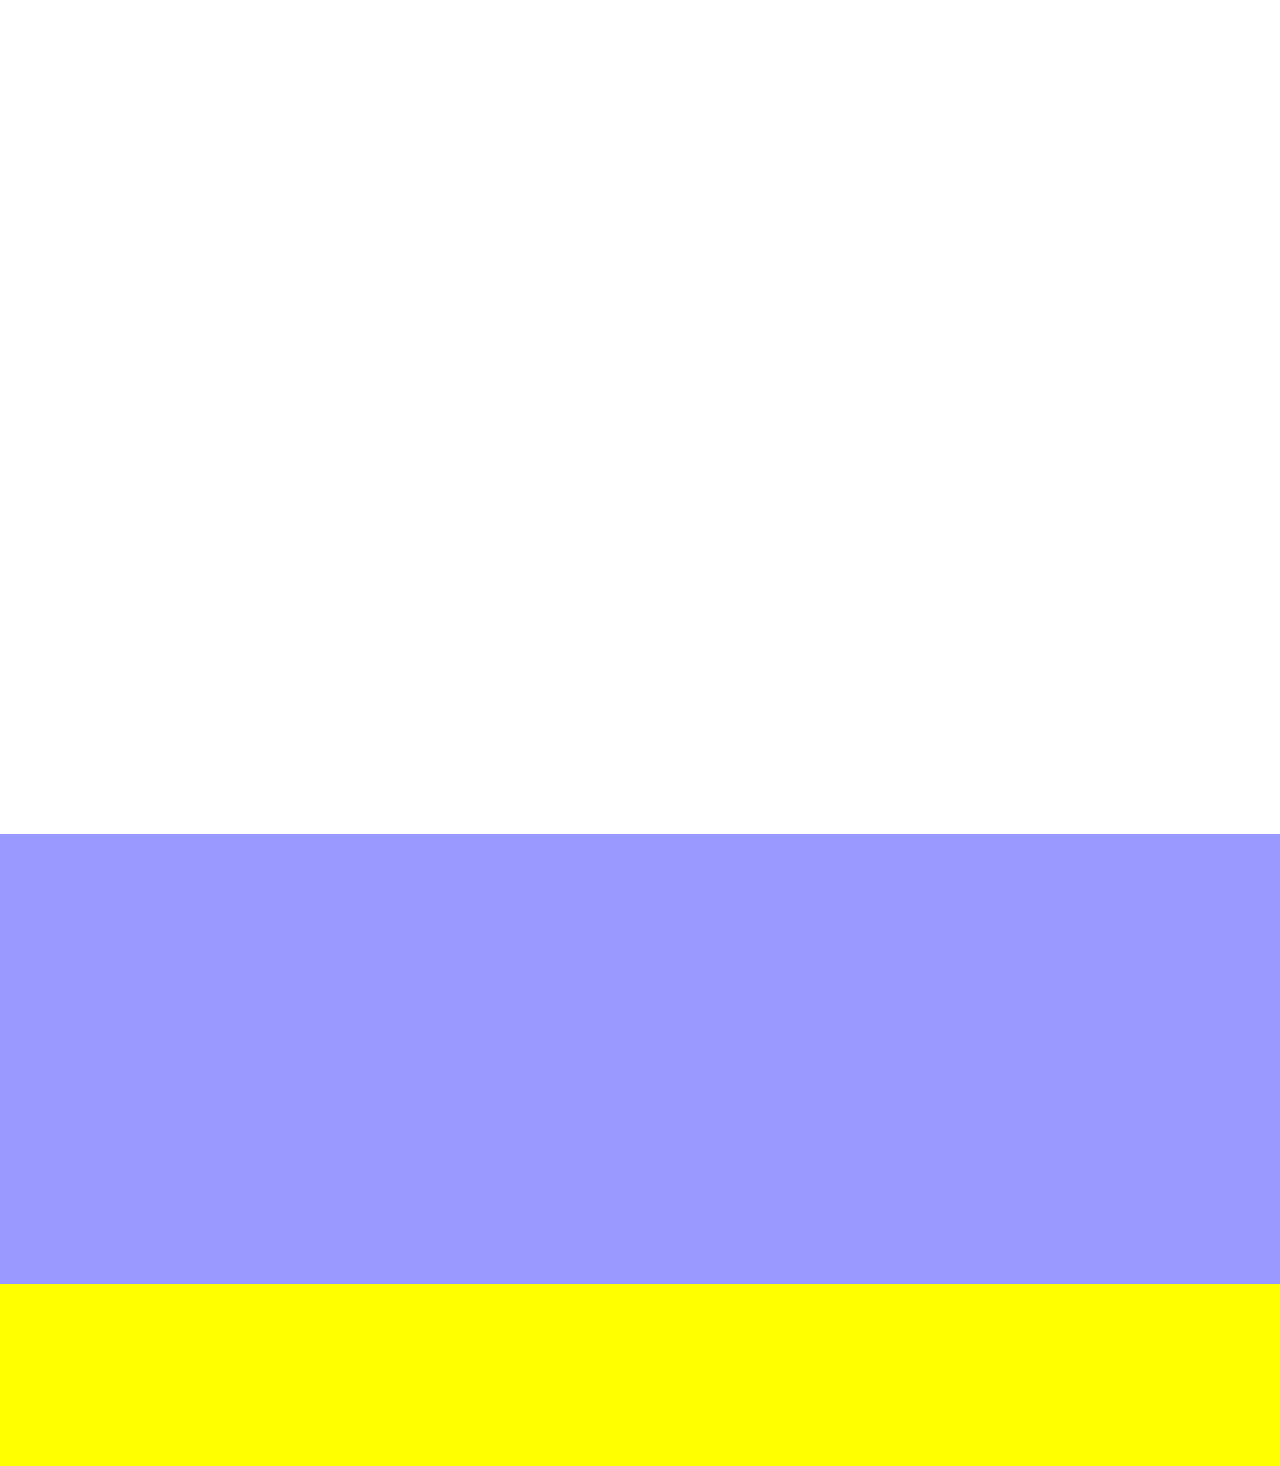
==== commit c827bd4d: "js" ====
--- a/index.html
+++ b/index.html
@@ -78,7 +78,7 @@
 			</div>
 		</div>
 		<div class="clear"></div>
-		<!--nav--->
+		<!--nav-->
 		<div id="nav">
 			<div class="nav com clearfix">
 				<h3 class="selectWine">选酒中心</h3>
@@ -264,10 +264,10 @@
 								<li><a href="javascript">媒体聚焦</a></li>
 							</ul>
 							<ul class="ulTab1">
-								<li>七大产地最佳TOP5期酒推荐</li>
-								<li>七大产地最佳TOP5期酒推荐</li>
-								<li>七大产地最佳TOP5期酒推荐</li>
-								<li>七大产地最佳TOP5期酒推荐</li>
+								<li>七大产地最佳TOP5期酒</li>
+								<li>七大产地最佳TOP5期酒</li>
+								<li>七大产地最佳TOP5期酒</li>
+								<li>七大产地最佳TOP5期酒</li>
 							</ul>
 							<!--<ul class="ulTab2">
 								<li>七大产地最佳TOP5期酒推荐</li>
--- a/css/com.css
+++ b/css/com.css
@@ -59,7 +59,7 @@
 }
 .myAccounts{
 	width: 100px;
-	height: 100px;
+	height: 90px;
 	background: #fff;
 	position: absolute;
 	top: 30px;
@@ -68,22 +68,22 @@
 	padding: 5px 0;
 }
 .myAccounts li{
-	font-size: 14px;
+	font-size: 12px;
 	color: #85726c;
 	padding: 3px 10px;
 }
 .services{
 	width: 150px;
-	height: 100px;
+	height: 98px;
 	background: #fff;
 	position: absolute;
 	top: 30px;
 	left: 1044px;
-	padding: 5px 0;
+	padding: 1px 0;
 	display: none;
 }
 .services li{
-	font-size: 14px;
+	font-size: 12px;
 	color: #85726c;
 	padding: 0 10px;
 }
--- a/css/index.css
+++ b/css/index.css
@@ -89,7 +89,7 @@
 	color: #666;
 }
 .selectCenter li{
-	padding: 10px 35px 10px 8px;
+	padding: 8px 35px 10px 8px;
 	border-bottom: 1px solid #ccc;
 }
 .selectCenter li a{
@@ -225,9 +225,6 @@
 .ulTab1 li{
 	padding:6px 0 6px 5px;
 }
-.ulTab1{
-	po
-}
 /*tabRight*/
 .tabRight{
 	float: left;
@@ -238,8 +235,8 @@
 }
 .tabRight .tabSelect li{
 	width: 197px;
-	height: 58px;
-	line-height: 58px;
+	height: 55px;
+	line-height: 55px;
 	text-align: center;
 	background: #f99;
 	float: left;
@@ -257,7 +254,7 @@
 	color: #333;
 }
 .tabRight .tabContent1{
-	height: 325px;
+	height: 335px;
 }
 .tabRight .tabContent1 dl{
 	float: left;
